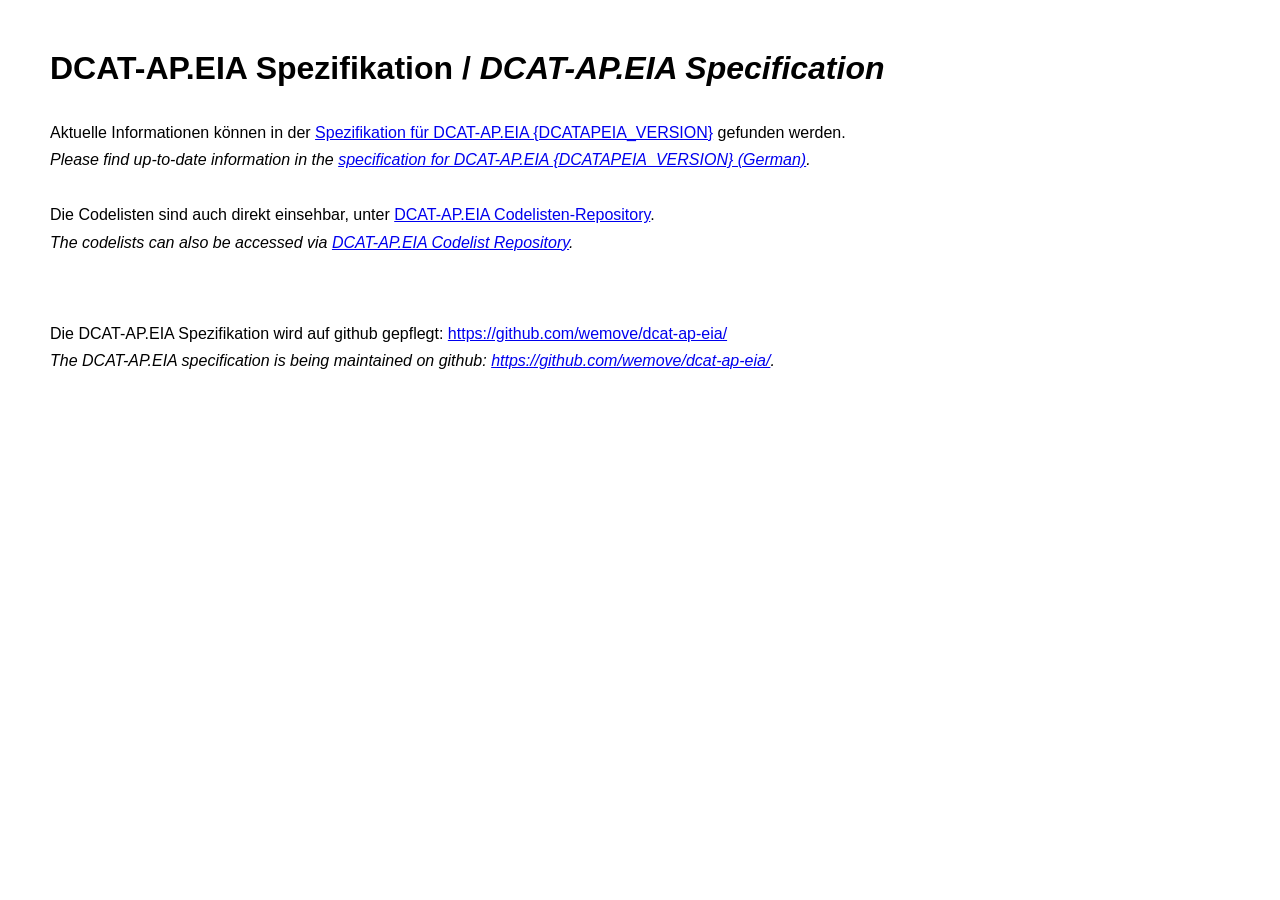
==== docker/static/index.html @ 2304ae1a "Add files, instructions for Docker image creation" ====
<!doctype html>
<html lang="de">
    <head>
        <meta charset="utf-8">
        <style>
            body {
                font-family: sans-serif;
                margin: 50px;
            }
            p, footer {
                margin: 36px 0;
            }
            p [lang], footer [lang] {
                display: block;
                line-height: 120%;
                margin: 8px 0;
            }
            footer {
                margin-top: 72px;
            }
            [lang="de"] {
            }
            [lang="en"] {
                font-style: italic;
            }
        </style>
        <title>DCAT-AP.EIA Spezifikation / DCAT-AP.EIA Specification</title>
    </head>
    <body>
        <h1>
            <span lang="de">DCAT-AP.EIA Spezifikation</span> / 
            <span lang="en">DCAT-AP.EIA Specification</span>
        </h1>
        <p>
            <span lang="de">
                Aktuelle Informationen können in der 
                <a href="./doc-eia-latest.html" title="DCAT-AP.EIA Spezifikation">Spezifikation für DCAT-AP.EIA {DCATAPEIA_VERSION}</a> gefunden werden.
            </span>
            <span lang="en">
                Please find up-to-date information in the 
                <a href="./doc-eia-latest.html" title="DCAT-AP.EIA specification">specification for DCAT-AP.EIA {DCATAPEIA_VERSION} (German)</a>.
            </span>
        </p>
        <!-- <p>
            <span lang="de"><a href="./releases">Dokumentation zu früheren Releases</a></span>
            <span lang="en"><a href="./releases">Documentation for earlier releases</a></span>
        </p> -->
        <p>
            <span lang="de">
                Die Codelisten sind auch direkt einsehbar, unter 
                <a href="./resource/" title="DCAT-AP.EIA Codelisten">DCAT-AP.EIA Codelisten-Repository</a>.
            </span>
            <span lang="en">
                The codelists can also be accessed via 
                <a href="./resource/" title="DCAT-AP.EIA codelists">DCAT-AP.EIA Codelist Repository</a>.
            </span>
        </p>
        <footer>
            <span lang="de">
                Die DCAT-AP.EIA Spezifikation wird auf github gepflegt:  
                <a href="https://github.com/wemove/dcat-ap-eia/" title="DCAT-AP.EIA Spezifikation">https://github.com/wemove/dcat-ap-eia/</a>
            </span>
            <span lang="en">
                The DCAT-AP.EIA specification is being maintained on github:
                <a href="https://github.com/wemove/dcat-ap-eia/" title="DCAT-AP.EIA specification">https://github.com/wemove/dcat-ap-eia/</a>.
            </span>
        </footer>
    </body>
</html>
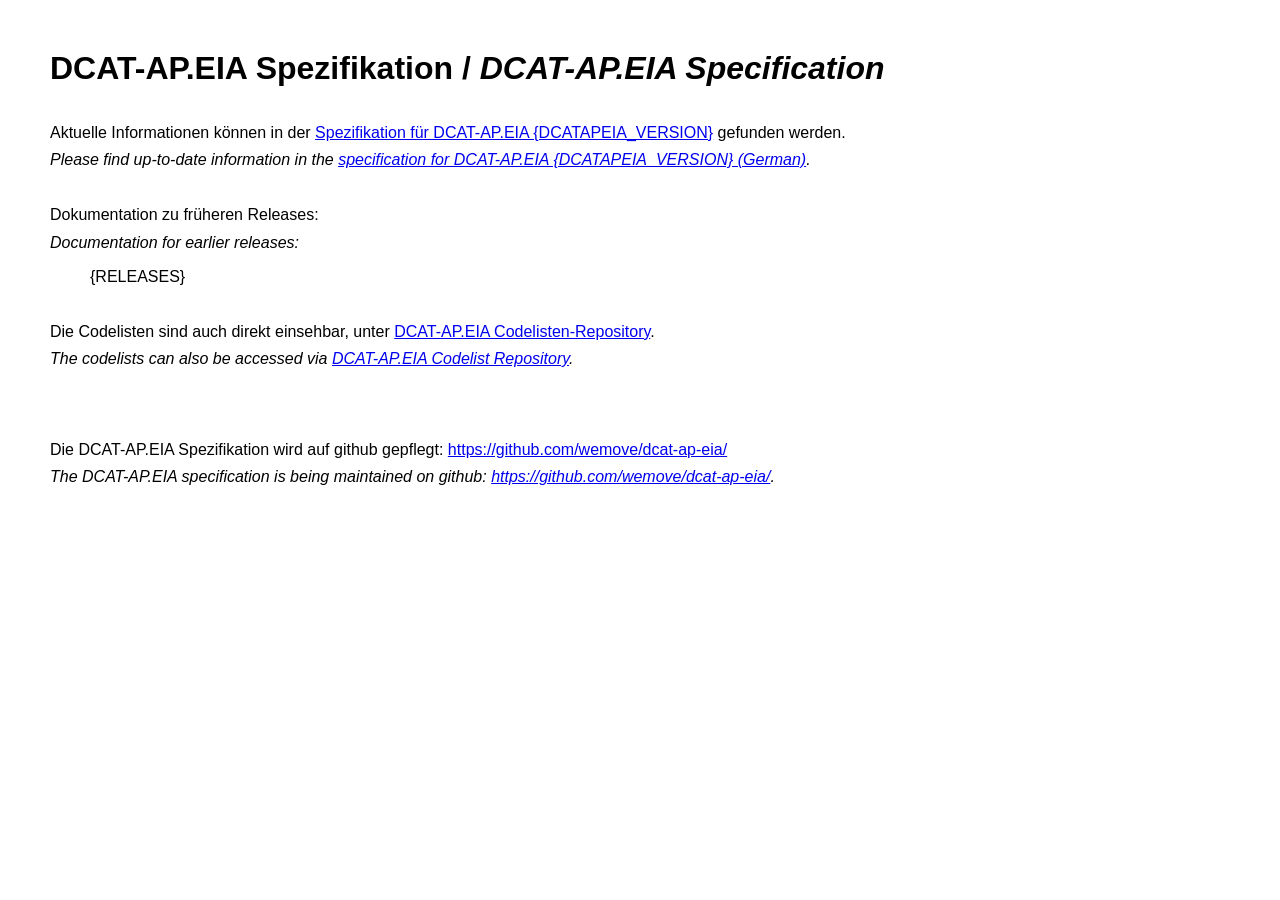
==== commit 9c55a679: "Include earlier releases" ====
--- a/docker/static/index.html
+++ b/docker/static/index.html
@@ -2,28 +2,7 @@
 <html lang="de">
     <head>
         <meta charset="utf-8">
-        <style>
-            body {
-                font-family: sans-serif;
-                margin: 50px;
-            }
-            p, footer {
-                margin: 36px 0;
-            }
-            p [lang], footer [lang] {
-                display: block;
-                line-height: 120%;
-                margin: 8px 0;
-            }
-            footer {
-                margin-top: 72px;
-            }
-            [lang="de"] {
-            }
-            [lang="en"] {
-                font-style: italic;
-            }
-        </style>
+        <link rel="stylesheet" href="style.css">
         <title>DCAT-AP.EIA Spezifikation / DCAT-AP.EIA Specification</title>
     </head>
     <body>
@@ -41,10 +20,11 @@
                 <a href="./doc-eia-latest.html" title="DCAT-AP.EIA specification">specification for DCAT-AP.EIA {DCATAPEIA_VERSION} (German)</a>.
             </span>
         </p>
-        <!-- <p>
-            <span lang="de"><a href="./releases">Dokumentation zu früheren Releases</a></span>
-            <span lang="en"><a href="./releases">Documentation for earlier releases</a></span>
-        </p> -->
+        <p>
+            <span lang="de">Dokumentation zu früheren Releases:</span>
+            <span lang="en">Documentation for earlier releases:</span>
+            <ul id="releases">{RELEASES}</ul>
+        </p>
         <p>
             <span lang="de">
                 Die Codelisten sind auch direkt einsehbar, unter 
--- a/docker/static/style.css
+++ b/docker/static/style.css
@@ -0,0 +1,57 @@
+/**
+    general
+*/
+body {
+    font-family: sans-serif;
+    margin: 50px;
+}
+
+p, footer {
+    margin: 36px 0;
+}
+
+p [lang], footer [lang] {
+    display: block;
+    line-height: 120%;
+    margin: 8px 0;
+}
+
+footer {
+    margin-top: 72px;
+}
+
+[lang="de"] {
+    /* no style */
+}
+
+[lang="en"] {
+    font-style: italic;
+}
+
+/**
+    releases
+*/
+#releases {
+    display: flex;
+    column-gap: 16px;
+    list-style: none;
+    margin-top: -20px;
+}
+
+/**
+    codelists
+*/
+#codelists {
+    list-style: none;
+    counter-reset: num;
+}
+
+#codelists li {
+    margin: 10px 0;
+}
+
+#codelists li::before {
+    counter-increment: num;
+    content: '§\a0 5.' counters(num, '.') ' ';
+    margin-right: 5px;
+}
